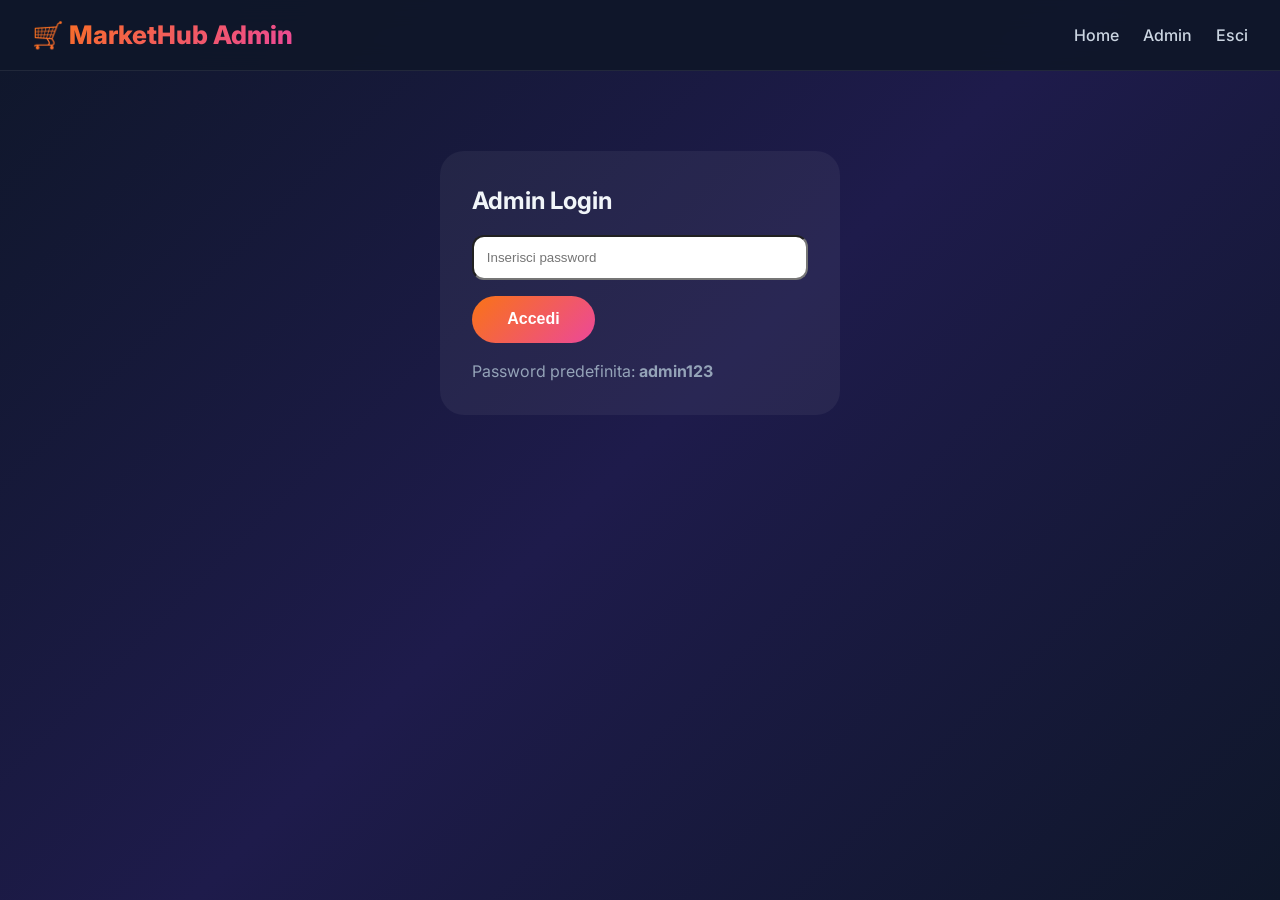
==== admin.html @ 51dc574e "Add files via upload" ====
<!DOCTYPE html>
<html lang="it">
<head>
    <meta charset="UTF-8">
    <meta name="viewport" content="width=device-width, initial-scale=1.0">
    <title>Admin Panel - MarketHub</title>
    <link rel="stylesheet" href="style.css">
    <link href="https://fonts.googleapis.com/css2?family=Inter:wght@300;400;500;600;700;800&display=swap" rel="stylesheet">
    <style>
        .admin-container { max-width: 1200px; margin: 2rem auto; padding: 0 2rem; }
        .admin-header { background: rgba(255,255,255,0.05); border-radius: 24px; padding: 2rem; margin-bottom: 2rem; text-align: center; }
        .users-table { background: rgba(255,255,255,0.05); border-radius: 24px; padding: 1.5rem; overflow-x: auto; }
        table { width: 100%; border-collapse: collapse; }
        th, td { padding: 1rem; text-align: left; border-bottom: 1px solid rgba(255,255,255,0.1); }
        th { color: #f97316; font-weight: 600; }
        .badge-active { background: #22c55e; color: white; padding: 0.2rem 0.8rem; border-radius: 20px; font-size: 0.8rem; }
        .badge-inactive { background: #ef4444; color: white; padding: 0.2rem 0.8rem; border-radius: 20px; font-size: 0.8rem; }
        .btn-small { padding: 0.3rem 0.8rem; font-size: 0.8rem; margin: 0 0.2rem; }
        .login-form { max-width: 400px; margin: 5rem auto; background: rgba(255,255,255,0.05); padding: 2rem; border-radius: 24px; }
        .hidden { display: none; }
    </style>
</head>
<body>
<nav class="navbar">
    <div class="nav-container">
        <div class="logo">🛒 MarketHub Admin</div>
        <div class="nav-links">
            <a href="index.html">Home</a>
            <a href="admin.html">Admin</a>
            <a href="#" onclick="logoutAdmin()">Esci</a>
        </div>
    </div>
</nav>

<div id="adminLogin" class="admin-container">
    <div class="login-form">
        <h2>Admin Login</h2>
        <input type="password" id="adminPassword" placeholder="Inserisci password" style="width:100%; padding:0.8rem; margin:1rem 0; border-radius:12px;">
        <button class="btn btn-primary" onclick="checkAdminLogin()">Accedi</button>
        <p style="margin-top:1rem; color:#94a3b8;">Password predefinita: <strong>admin123</strong></p>
    </div>
</div>

<div id="adminPanel" class="admin-container hidden">
    <div class="admin-header">
        <h1>👑 Pannello Admin</h1>
        <p>Gestisci abbonamenti dei venditori</p>
    </div>
    
    <div class="users-table">
        <h3>📋 Lista Venditori</h3>
        <div style="overflow-x: auto;">
            <table id="usersTable">
                <thead>
                    <tr><th>Email</th><th>Nome</th><th>Data registrazione</th><th>Abbonamento</th><th>Scadenza</th><th>Azioni</th></tr>
                </thead>
                <tbody id="usersTableBody"></tbody>
            </table>
        </div>
    </div>
    
    <div style="margin-top: 2rem; background: rgba(255,255,255,0.05); border-radius: 24px; padding: 1.5rem;">
        <h3>➕ Attiva abbonamento manualmente</h3>
        <div style="display: flex; gap: 1rem; margin-top: 1rem; flex-wrap: wrap;">
            <input type="email" id="manualEmail" placeholder="Email venditore" style="flex:1; padding:0.8rem; border-radius:12px;">
            <select id="manualDays" style="padding:0.8rem; border-radius:12px;">
                <option value="30">30 giorni (€9,90)</option>
                <option value="90">90 giorni (€27)</option>
                <option value="365">365 giorni (€99)</option>
            </select>
            <button class="btn btn-primary" onclick="manualActivateSubscription()">Attiva abbonamento</button>
        </div>
    </div>
    
    <div style="margin-top: 2rem; background: rgba(255,255,255,0.05); border-radius: 24px; padding: 1.5rem;">
        <h3>📊 Statistiche</h3>
        <div style="display: flex; gap: 2rem; margin-top: 1rem; flex-wrap: wrap;">
            <div><strong id="statUsers">0</strong> <span style="color:#94a3b8;">Venditori registrati</span></div>
            <div><strong id="statActive">0</strong> <span style="color:#94a3b8;">Abbonamenti attivi</span></div>
            <div><strong id="statProducts">0</strong> <span style="color:#94a3b8;">Prodotti totali</span></div>
        </div>
    </div>
</div>

<script src="script.js"></script>
<script>
    let adminLoggedIn = false;
    
    function checkAdminLogin() {
        let pwd = document.getElementById('adminPassword').value;
        // Password predefinita: admin123
        if (pwd === 'admin123') {
            adminLoggedIn = true;
            localStorage.setItem('adminLoggedIn', 'true');
            document.getElementById('adminLogin').classList.add('hidden');
            document.getElementById('adminPanel').classList.remove('hidden');
            loadAdminData();
        } else {
            alert('Password errata');
        }
    }
    
    function logoutAdmin() {
        localStorage.removeItem('adminLoggedIn');
        window.location.href = 'index.html';
    }
    
    function loadAdminData() {
        // Carica tutti gli utenti
        let users = JSON.parse(localStorage.getItem('markethubUsers') || '[]');
        let products = JSON.parse(localStorage.getItem('markethubProducts') || '[]');
        let subscriptions = JSON.parse(localStorage.getItem('markethubSubscriptions') || '{}');
        
        document.getElementById('statUsers').innerText = users.length;
        document.getElementById('statProducts').innerText = products.length;
        
        let activeCount = 0;
        let tbody = document.getElementById('usersTableBody');
        tbody.innerHTML = '';
        
        users.forEach(user => {
            let sub = subscriptions[user.email];
            let isActive = false;
            let expiryDate = '';
            let daysLeft = 0;
            
            if (sub && sub.expiresDate) {
                let expiry = new Date(sub.expiresDate);
                let now = new Date();
                isActive = expiry > now;
                if (isActive) {
                    activeCount++;
                    daysLeft = Math.ceil((expiry - now) / (1000 * 60 * 60 * 24));
                    expiryDate = expiry.toLocaleDateString() + ` (${daysLeft} giorni rimasti)`;
                } else {
                    expiryDate = 'Scaduto il ' + new Date(sub.expiresDate).toLocaleDateString();
                }
            } else {
                expiryDate = 'Mai attivato';
            }
            
            let userProducts = products.filter(p => p.sellerEmail === user.email).length;
            
            tbody.innerHTML += `
                <tr>
                    <td>${user.email}</td>
                    <td>${user.name}</td>
                    <td>${new Date(user.joinDate).toLocaleDateString()}</td>
                    <td>${isActive ? '<span class="badge-active">Attivo</span>' : '<span class="badge-inactive">Inattivo</span>'}</td>
                    <td>${expiryDate}</td>
                    <td>
                        <button class="btn-small btn-primary" onclick="activateUserSubscription('${user.email}', 30)">Attiva 30gg</button>
                        <button class="btn-small btn-secondary" onclick="deactivateUserSubscription('${user.email}')">Disattiva</button>
                        <button class="btn-small" onclick="deleteUserProducts('${user.email}')">Cancella prodotti</button>
                    </td>
                </tr>
            `;
        });
        
        document.getElementById('statActive').innerText = activeCount;
    }
    
    function activateUserSubscription(email, days) {
        let subscriptions = JSON.parse(localStorage.getItem('markethubSubscriptions') || '{}');
        subscriptions[email] = {
            expiresDate: new Date(Date.now() + days * 86400000).toISOString(),
            activatedBy: 'admin',
            activatedAt: new Date().toISOString()
        };
        localStorage.setItem('markethubSubscriptions', JSON.stringify(subscriptions));
        alert(`Abbonamento attivato per ${email} per ${days} giorni`);
        loadAdminData();
    }
    
    function deactivateUserSubscription(email) {
        let subscriptions = JSON.parse(localStorage.getItem('markethubSubscriptions') || '{}');
        delete subscriptions[email];
        localStorage.setItem('markethubSubscriptions', JSON.stringify(subscriptions));
        alert(`Abbonamento disattivato per ${email}`);
        loadAdminData();
    }
    
    function deleteUserProducts(email) {
        let products = JSON.parse(localStorage.getItem('markethubProducts') || '[]');
        let newProducts = products.filter(p => p.sellerEmail !== email);
        localStorage.setItem('markethubProducts', JSON.stringify(newProducts));
        alert(`Prodotti cancellati per ${email}`);
        loadAdminData();
    }
    
    function manualActivateSubscription() {
        let email = document.getElementById('manualEmail').value;
        let days = parseInt(document.getElementById('manualDays').value);
        if (!email) {
            alert('Inserisci email');
            return;
        }
        activateUserSubscription(email, days);
        document.getElementById('manualEmail').value = '';
    }
    
    // Controlla se admin era già loggato
    if (localStorage.getItem('adminLoggedIn') === 'true') {
        document.getElementById('adminLogin').classList.add('hidden');
        document.getElementById('adminPanel').classList.remove('hidden');
        loadAdminData();
    }
</script>
</body>
</html>
---- style.css ----
* {
    margin: 0;
    padding: 0;
    box-sizing: border-box;
}

body {
    font-family: 'Inter', -apple-system, BlinkMacSystemFont, 'Segoe UI', Roboto, sans-serif;
    background: linear-gradient(135deg, #0f172a 0%, #1e1b4b 50%, #0f172a 100%);
    color: #f1f5f9;
    line-height: 1.5;
    min-height: 100vh;
}

/* Navbar */
.navbar {
    background: rgba(15, 23, 42, 0.95);
    backdrop-filter: blur(12px);
    border-bottom: 1px solid rgba(255,255,255,0.08);
    position: sticky;
    top: 0;
    z-index: 100;
}

.nav-container {
    max-width: 1280px;
    margin: 0 auto;
    padding: 1rem 2rem;
    display: flex;
    justify-content: space-between;
    align-items: center;
    flex-wrap: wrap;
    gap: 1rem;
}

.logo {
    font-size: 1.6rem;
    font-weight: 800;
    background: linear-gradient(135deg, #f97316, #ec4899);
    -webkit-background-clip: text;
    background-clip: text;
    color: transparent;
}

.nav-links {
    display: flex;
    align-items: center;
    gap: 1.5rem;
    flex-wrap: wrap;
}

.nav-links a {
    text-decoration: none;
    color: #cbd5e1;
    font-weight: 500;
    transition: color 0.2s;
}

.nav-links a:hover {
    color: #f97316;
}

.lang-switch {
    display: flex;
    gap: 0.5rem;
}

.lang-btn {
    background: rgba(255,255,255,0.08);
    border: 1px solid rgba(255,255,255,0.15);
    padding: 0.4rem 0.8rem;
    border-radius: 30px;
    font-size: 0.75rem;
    cursor: pointer;
    font-weight: 500;
    color: #cbd5e1;
    transition: all 0.2s;
}

.lang-btn:hover {
    background: #f97316;
    color: white;
    border-color: #f97316;
}

.btn-outline {
    background: transparent;
    border: 1px solid #f97316;
    padding: 0.5rem 1.2rem;
    border-radius: 40px;
    font-weight: 500;
    cursor: pointer;
    transition: all 0.2s;
    color: #f97316;
}

.btn-outline:hover {
    background: #f97316;
    color: white;
}

.btn-primary-small {
    background: linear-gradient(135deg, #f97316, #ec4899);
    color: white;
    border: none;
    padding: 0.5rem 1.2rem;
    border-radius: 40px;
    font-weight: 500;
    cursor: pointer;
    transition: all 0.2s;
}

.btn-primary-small:hover {
    transform: translateY(-2px);
    box-shadow: 0 5px 15px rgba(249,115,22,0.4);
}

/* Hero */
.hero {
    background: radial-gradient(circle at 20% 30%, rgba(249,115,22,0.15), transparent 50%),
                linear-gradient(135deg, #0f172a 0%, #1e1b4b 100%);
    padding: 6rem 2rem;
    text-align: center;
    position: relative;
    overflow: hidden;
}

.hero::before {
    content: '';
    position: absolute;
    top: -50%;
    left: -50%;
    width: 200%;
    height: 200%;
    background: radial-gradient(circle, rgba(249,115,22,0.05) 0%, transparent 70%);
    animation: rotate 30s linear infinite;
}

@keyframes rotate {
    from { transform: rotate(0deg); }
    to { transform: rotate(360deg); }
}

.hero-content {
    max-width: 800px;
    margin: 0 auto;
    position: relative;
    z-index: 1;
}

.hero h1 {
    font-size: 3.5rem;
    font-weight: 800;
    background: linear-gradient(135deg, #ffffff, #f97316, #ec4899);
    -webkit-background-clip: text;
    background-clip: text;
    color: transparent;
    margin-bottom: 1.5rem;
    line-height: 1.2;
}

.gradient {
    background: linear-gradient(135deg, #f97316, #ec4899);
    -webkit-background-clip: text;
    background-clip: text;
    color: transparent;
}

.hero p {
    font-size: 1.2rem;
    color: #94a3b8;
    margin-bottom: 2rem;
}

.hero-buttons {
    display: flex;
    gap: 1rem;
    justify-content: center;
    flex-wrap: wrap;
}

/* Buttons */
.btn {
    padding: 0.9rem 2.2rem;
    border-radius: 50px;
    font-weight: 600;
    cursor: pointer;
    transition: all 0.3s;
    font-size: 1rem;
    border: none;
}

.btn-primary {
    background: linear-gradient(135deg, #f97316, #ec4899);
    color: white;
}

.btn-primary:hover {
    transform: translateY(-3px);
    box-shadow: 0 10px 25px rgba(249,115,22,0.4);
}

.btn-secondary {
    background: rgba(255,255,255,0.08);
    border: 1px solid rgba(255,255,255,0.2);
    color: #f1f5f9;
}

.btn-secondary:hover {
    background: rgba(255,255,255,0.15);
    transform: translateY(-3px);
}

/* Stats */
.stats {
    padding: 4rem 2rem;
    background: rgba(15, 23, 42, 0.6);
    backdrop-filter: blur(10px);
    border-bottom: 1px solid rgba(255,255,255,0.05);
}

.stats-grid {
    display: flex;
    justify-content: center;
    gap: 5rem;
    flex-wrap: wrap;
    text-align: center;
}

.stat-number {
    font-size: 2.8rem;
    font-weight: 800;
    background: linear-gradient(135deg, #f97316, #ec4899);
    -webkit-background-clip: text;
    background-clip: text;
    color: transparent;
}

.stat-label {
    color: #94a3b8;
    font-size: 0.9rem;
    margin-top: 0.5rem;
}

/* Features */
.features {
    padding: 6rem 2rem;
    background: linear-gradient(180deg, #0f172a 0%, #1e1b4b 100%);
}

.container {
    max-width: 1280px;
    margin: 0 auto;
}

.features h2, .pricing h2 {
    text-align: center;
    font-size: 2.2rem;
    font-weight: 700;
    margin-bottom: 3rem;
    background: linear-gradient(135deg, #ffffff, #f97316);
    -webkit-background-clip: text;
    background-clip: text;
    color: transparent;
}

.features-grid {
    display: grid;
    grid-template-columns: repeat(auto-fit, minmax(260px, 1fr));
    gap: 2rem;
}

.feature-card {
    background: rgba(255,255,255,0.05);
    backdrop-filter: blur(10px);
    padding: 2rem;
    border-radius: 24px;
    text-align: center;
    transition: all 0.3s;
    border: 1px solid rgba(255,255,255,0.08);
}

.feature-card:hover {
    transform: translateY(-8px);
    background: rgba(255,255,255,0.1);
    border-color: rgba(249,115,22,0.4);
}

.feature-icon {
    font-size: 2.8rem;
    margin-bottom: 1rem;
}

.feature-card h3 {
    font-size: 1.3rem;
    margin-bottom: 0.8rem;
    color: #f1f5f9;
}

.feature-card p {
    color: #94a3b8;
    font-size: 0.9rem;
}

/* Pricing */
.pricing {
    padding: 6rem 2rem;
    background: radial-gradient(circle at 80% 20%, rgba(249,115,22,0.1), transparent 60%),
                linear-gradient(135deg, #0f172a 0%, #1e1b4b 100%);
}

.pricing-grid {
    display: flex;
    justify-content: center;
}

.pricing-card {
    background: rgba(255,255,255,0.05);
    backdrop-filter: blur(10px);
    border-radius: 32px;
    padding: 2.5rem;
    text-align: center;
    max-width: 450px;
    width: 100%;
    border: 1px solid rgba(255,255,255,0.1);
    position: relative;
    transition: all 0.3s;
}

.pricing-card:hover {
    transform: translateY(-8px);
    border-color: rgba(249,115,22,0.5);
    box-shadow: 0 25px 40px -15px rgba(0,0,0,0.5);
}

.pricing-card.popular {
    border: 1px solid #f97316;
    box-shadow: 0 0 30px rgba(249,115,22,0.2);
}

.badge {
    position: absolute;
    top: -12px;
    left: 50%;
    transform: translateX(-50%);
    background: linear-gradient(135deg, #f97316, #ec4899);
    color: white;
    padding: 0.3rem 1.2rem;
    border-radius: 30px;
    font-size: 0.8rem;
    font-weight: 600;
}

.pricing-card h3 {
    font-size: 1.8rem;
    margin-bottom: 1rem;
    color: #f1f5f9;
}

.price {
    font-size: 2.8rem;
    font-weight: 800;
    color: #f97316;
    margin: 1.5rem 0;
}

.price span {
    font-size: 0.9rem;
    font-weight: normal;
    color: #94a3b8;
}

.pricing-card ul {
    list-style: none;
    margin: 1.5rem 0;
    text-align: left;
}

.pricing-card li {
    padding: 0.6rem 0;
    color: #cbd5e1;
}

/* Modal */
.modal {
    display: none;
    position: fixed;
    top: 0;
    left: 0;
    width: 100%;
    height: 100%;
    background: rgba(0,0,0,0.7);
    backdrop-filter: blur(8px);
    justify-content: center;
    align-items: center;
    z-index: 1000;
}

.modal.active {
    display: flex;
}

.modal-content {
    background: linear-gradient(135deg, #1e293b, #0f172a);
    border-radius: 28px;
    padding: 2rem;
    max-width: 500px;
    width: 90%;
    position: relative;
    border: 1px solid rgba(255,255,255,0.1);
}

.modal-large {
    max-width: 700px;
}

.close {
    position: absolute;
    top: 1rem;
    right: 1.5rem;
    font-size: 1.8rem;
    cursor: pointer;
    color: #94a3b8;
    transition: color 0.2s;
}

.close:hover {
    color: #f97316;
}

/* Form */
.form-group {
    margin-bottom: 1.2rem;
}

.form-group label {
    display: block;
    margin-bottom: 0.4rem;
    font-weight: 500;
    color: #cbd5e1;
}

.form-group input, .form-group textarea, .form-group select {
    width: 100%;
    padding: 0.75rem;
    background: rgba(255,255,255,0.08);
    border: 1px solid rgba(255,255,255,0.15);
    border-radius: 14px;
    font-size: 0.95rem;
    color: #f1f5f9;
    transition: all 0.2s;
}

.form-group input:focus, .form-group textarea:focus, .form-group select:focus {
    outline: none;
    border-color: #f97316;
    background: rgba(255,255,255,0.12);
}

.form-row {
    display: grid;
    grid-template-columns: repeat(auto-fit, minmax(180px, 1fr));
    gap: 1rem;
}

/* Dashboard */
.dashboard-container, .products-container, .upload-container, .messages-container {
    max-width: 1280px;
    margin: 2rem auto;
    padding: 0 2rem;
}

.dashboard-header {
    background: rgba(255,255,255,0.05);
    backdrop-filter: blur(10px);
    border-radius: 28px;
    padding: 2rem;
    margin-bottom: 2rem;
    text-align: center;
    border: 1px solid rgba(255,255,255,0.08);
}

.dashboard-header h1 {
    font-size: 1.8rem;
    color: #f1f5f9;
}

.stats-grid {
    display: grid;
    grid-template-columns: repeat(auto-fit, minmax(200px, 1fr));
    gap: 1.5rem;
    margin-bottom: 2rem;
}

.stat-card {
    background: rgba(255,255,255,0.05);
    backdrop-filter: blur(10px);
    border-radius: 24px;
    padding: 1.5rem;
    text-align: center;
    border: 1px solid rgba(255,255,255,0.08);
    transition: all 0.3s;
}

.stat-card:hover {
    transform: translateY(-5px);
    border-color: rgba(249,115,22,0.3);
}

.stat-number {
    font-size: 2.2rem;
    font-weight: 800;
    background: linear-gradient(135deg, #f97316, #ec4899);
    -webkit-background-clip: text;
    background-clip: text;
    color: transparent;
}

.dashboard-actions {
    display: flex;
    gap: 1rem;
    justify-content: center;
    margin-bottom: 2rem;
}

.recent-products h2 {
    font-size: 1.3rem;
    margin-bottom: 1.5rem;
}

/* Products Grid */
.products-header {
    background: rgba(255,255,255,0.05);
    backdrop-filter: blur(10px);
    border-radius: 24px;
    padding: 2rem;
    margin-bottom: 2rem;
    text-align: center;
    border: 1px solid rgba(255,255,255,0.08);
}

.filters {
    display: flex;
    gap: 1rem;
    margin-top: 1rem;
    flex-wrap: wrap;
}

.filters input, .filters select {
    flex: 1;
    padding: 0.75rem;
    background: rgba(255,255,255,0.08);
    border: 1px solid rgba(255,255,255,0.15);
    border-radius: 40px;
    color: #f1f5f9;
}

.products-grid {
    display: grid;
    grid-template-columns: repeat(auto-fill, minmax(260px, 1fr));
    gap: 1.5rem;
}

.product-card {
    background: rgba(255,255,255,0.05);
    backdrop-filter: blur(10px);
    border-radius: 20px;
    overflow: hidden;
    cursor: pointer;
    transition: all 0.3s;
    border: 1px solid rgba(255,255,255,0.08);
}

.product-card:hover {
    transform: translateY(-5px);
    border-color: rgba(249,115,22,0.4);
    box-shadow: 0 20px 25px -10px rgba(0,0,0,0.3);
}

.product-image {
    width: 100%;
    height: 200px;
    background: rgba(0,0,0,0.3);
    display: flex;
    align-items: center;
    justify-content: center;
    overflow: hidden;
}

.product-image img {
    width: 100%;
    height: 100%;
    object-fit: cover;
}

.product-info {
    padding: 1rem;
}

.product-title {
    font-weight: 600;
    margin-bottom: 0
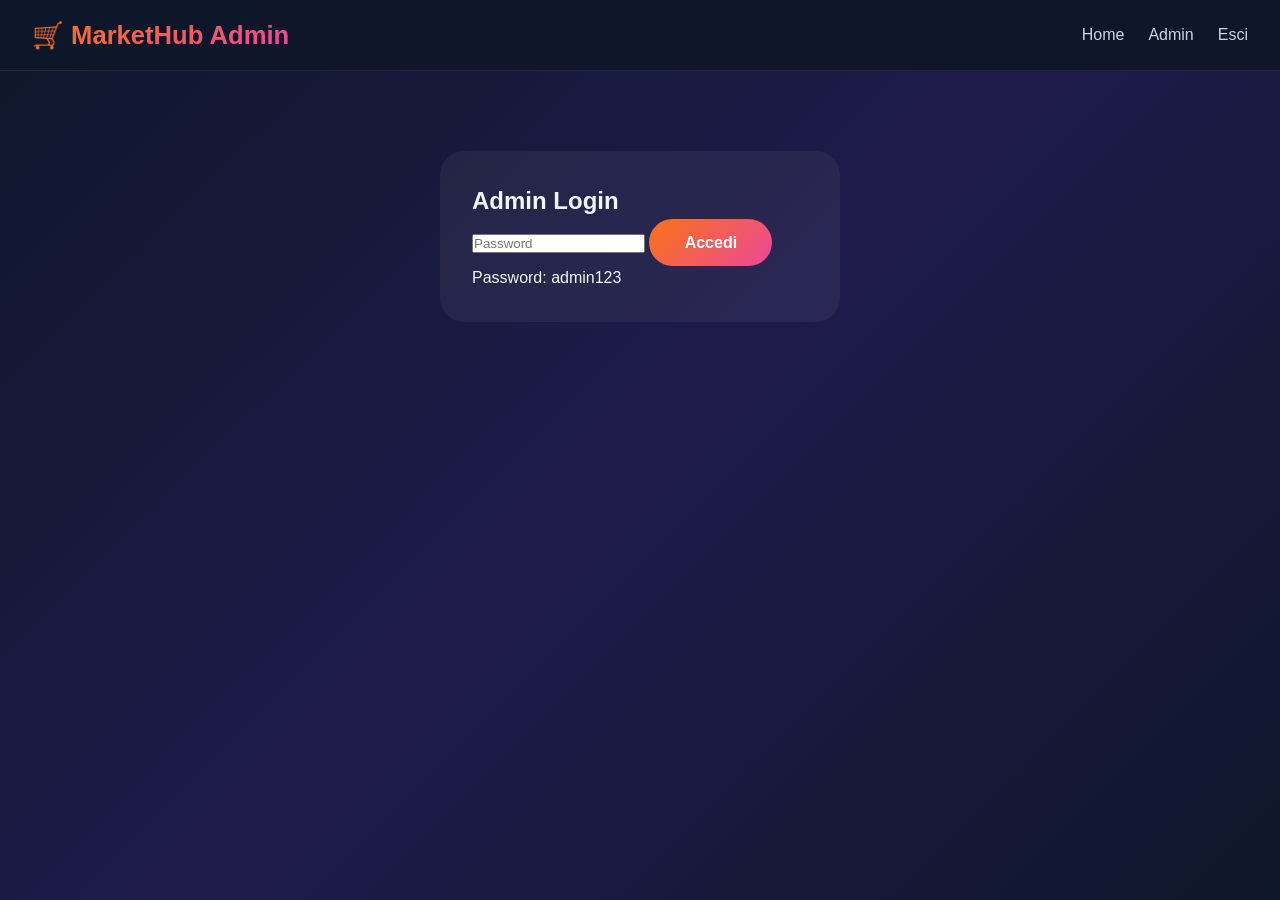
==== commit 4cc666bb: "Update admin.html" ====
--- a/admin.html
+++ b/admin.html
@@ -3,24 +3,27 @@
 <head>
     <meta charset="UTF-8">
     <meta name="viewport" content="width=device-width, initial-scale=1.0">
-    <title>Admin Panel - MarketHub</title>
+    <title>Admin - MarketHub</title>
     <link rel="stylesheet" href="style.css">
-    <link href="https://fonts.googleapis.com/css2?family=Inter:wght@300;400;500;600;700;800&display=swap" rel="stylesheet">
     <style>
-        .admin-container { max-width: 1200px; margin: 2rem auto; padding: 0 2rem; }
-        .admin-header { background: rgba(255,255,255,0.05); border-radius: 24px; padding: 2rem; margin-bottom: 2rem; text-align: center; }
-        .users-table { background: rgba(255,255,255,0.05); border-radius: 24px; padding: 1.5rem; overflow-x: auto; }
-        table { width: 100%; border-collapse: collapse; }
-        th, td { padding: 1rem; text-align: left; border-bottom: 1px solid rgba(255,255,255,0.1); }
-        th { color: #f97316; font-weight: 600; }
-        .badge-active { background: #22c55e; color: white; padding: 0.2rem 0.8rem; border-radius: 20px; font-size: 0.8rem; }
-        .badge-inactive { background: #ef4444; color: white; padding: 0.2rem 0.8rem; border-radius: 20px; font-size: 0.8rem; }
-        .btn-small { padding: 0.3rem 0.8rem; font-size: 0.8rem; margin: 0 0.2rem; }
-        .login-form { max-width: 400px; margin: 5rem auto; background: rgba(255,255,255,0.05); padding: 2rem; border-radius: 24px; }
-        .hidden { display: none; }
+        .admin-container{max-width:1200px;margin:2rem auto;padding:0 2rem}
+        .admin-header{background:rgba(255,255,255,0.05);border-radius:24px;padding:2rem;margin-bottom:2rem;text-align:center}
+        .users-table{background:rgba(255,255,255,0.05);border-radius:24px;padding:1.5rem;overflow-x:auto}
+        table{width:100%;border-collapse:collapse}
+        th,td{padding:1rem;text-align:left;border-bottom:1px solid rgba(255,255,255,0.1)}
+        th{color:#f97316}
+        .badge-active{background:#22c55e;color:white;padding:0.2rem 0.8rem;border-radius:20px;display:inline-block}
+        .badge-inactive{background:#ef4444;color:white;padding:0.2rem 0.8rem;border-radius:20px;display:inline-block}
+        .badge-expired{background:#f97316;color:white;padding:0.2rem 0.8rem;border-radius:20px;display:inline-block}
+        .btn-small{padding:0.3rem 0.8rem;border-radius:20px;margin:0 0.2rem;border:none;cursor:pointer}
+        .btn-activate{background:#22c55e;color:white}
+        .btn-deactivate{background:#ef4444;color:white}
+        .login-form{max-width:400px;margin:5rem auto;background:rgba(255,255,255,0.05);padding:2rem;border-radius:24px}
+        .hidden{display:none}
     </style>
 </head>
 <body>
+
 <nav class="navbar">
     <div class="nav-container">
         <div class="logo">🛒 MarketHub Admin</div>
@@ -35,9 +38,9 @@
 <div id="adminLogin" class="admin-container">
     <div class="login-form">
         <h2>Admin Login</h2>
-        <input type="password" id="adminPassword" placeholder="Inserisci password" style="width:100%; padding:0.8rem; margin:1rem 0; border-radius:12px;">
+        <input type="password" id="adminPassword" placeholder="Password">
         <button class="btn btn-primary" onclick="checkAdminLogin()">Accedi</button>
-        <p style="margin-top:1rem; color:#94a3b8;">Password predefinita: <strong>admin123</strong></p>
+        <p>Password: admin123</p>
     </div>
 </div>
 
@@ -48,163 +51,27 @@
     </div>
     
     <div class="users-table">
-        <h3>📋 Lista Venditori</h3>
-        <div style="overflow-x: auto;">
+        <h3>📋 Lista Venditori Registrati</h3>
+        <div style="overflow-x:auto">
             <table id="usersTable">
                 <thead>
-                    <tr><th>Email</th><th>Nome</th><th>Data registrazione</th><th>Abbonamento</th><th>Scadenza</th><th>Azioni</th></tr>
+                    <tr><th>Nome</th><th>Email</th><th>Telegram</th><th>Registrazione</th><th>Abbonamento</th><th>Scadenza</th><th>Azioni</th></tr>
                 </thead>
                 <tbody id="usersTableBody"></tbody>
             </table>
         </div>
     </div>
     
-    <div style="margin-top: 2rem; background: rgba(255,255,255,0.05); border-radius: 24px; padding: 1.5rem;">
-        <h3>➕ Attiva abbonamento manualmente</h3>
-        <div style="display: flex; gap: 1rem; margin-top: 1rem; flex-wrap: wrap;">
-            <input type="email" id="manualEmail" placeholder="Email venditore" style="flex:1; padding:0.8rem; border-radius:12px;">
-            <select id="manualDays" style="padding:0.8rem; border-radius:12px;">
-                <option value="30">30 giorni (€9,90)</option>
-                <option value="90">90 giorni (€27)</option>
-                <option value="365">365 giorni (€99)</option>
-            </select>
-            <button class="btn btn-primary" onclick="manualActivateSubscription()">Attiva abbonamento</button>
-        </div>
-    </div>
-    
-    <div style="margin-top: 2rem; background: rgba(255,255,255,0.05); border-radius: 24px; padding: 1.5rem;">
+    <div style="margin-top:2rem; background:rgba(255,255,255,0.05); border-radius:24px; padding:1.5rem">
         <h3>📊 Statistiche</h3>
-        <div style="display: flex; gap: 2rem; margin-top: 1rem; flex-wrap: wrap;">
-            <div><strong id="statUsers">0</strong> <span style="color:#94a3b8;">Venditori registrati</span></div>
-            <div><strong id="statActive">0</strong> <span style="color:#94a3b8;">Abbonamenti attivi</span></div>
-            <div><strong id="statProducts">0</strong> <span style="color:#94a3b8;">Prodotti totali</span></div>
+        <div style="display:flex; gap:2rem; flex-wrap:wrap">
+            <div><strong id="statUsers">0</strong> Venditori registrati</div>
+            <div><strong id="statActive">0</strong> Abbonamenti attivi</div>
+            <div><strong id="statExpiring">0</strong> Scadono in &lt; 7 giorni</div>
         </div>
     </div>
 </div>
 
 <script src="script.js"></script>
-<script>
-    let adminLoggedIn = false;
-    
-    function checkAdminLogin() {
-        let pwd = document.getElementById('adminPassword').value;
-        // Password predefinita: admin123
-        if (pwd === 'admin123') {
-            adminLoggedIn = true;
-            localStorage.setItem('adminLoggedIn', 'true');
-            document.getElementById('adminLogin').classList.add('hidden');
-            document.getElementById('adminPanel').classList.remove('hidden');
-            loadAdminData();
-        } else {
-            alert('Password errata');
-        }
-    }
-    
-    function logoutAdmin() {
-        localStorage.removeItem('adminLoggedIn');
-        window.location.href = 'index.html';
-    }
-    
-    function loadAdminData() {
-        // Carica tutti gli utenti
-        let users = JSON.parse(localStorage.getItem('markethubUsers') || '[]');
-        let products = JSON.parse(localStorage.getItem('markethubProducts') || '[]');
-        let subscriptions = JSON.parse(localStorage.getItem('markethubSubscriptions') || '{}');
-        
-        document.getElementById('statUsers').innerText = users.length;
-        document.getElementById('statProducts').innerText = products.length;
-        
-        let activeCount = 0;
-        let tbody = document.getElementById('usersTableBody');
-        tbody.innerHTML = '';
-        
-        users.forEach(user => {
-            let sub = subscriptions[user.email];
-            let isActive = false;
-            let expiryDate = '';
-            let daysLeft = 0;
-            
-            if (sub && sub.expiresDate) {
-                let expiry = new Date(sub.expiresDate);
-                let now = new Date();
-                isActive = expiry > now;
-                if (isActive) {
-                    activeCount++;
-                    daysLeft = Math.ceil((expiry - now) / (1000 * 60 * 60 * 24));
-                    expiryDate = expiry.toLocaleDateString() + ` (${daysLeft} giorni rimasti)`;
-                } else {
-                    expiryDate = 'Scaduto il ' + new Date(sub.expiresDate).toLocaleDateString();
-                }
-            } else {
-                expiryDate = 'Mai attivato';
-            }
-            
-            let userProducts = products.filter(p => p.sellerEmail === user.email).length;
-            
-            tbody.innerHTML += `
-                <tr>
-                    <td>${user.email}</td>
-                    <td>${user.name}</td>
-                    <td>${new Date(user.joinDate).toLocaleDateString()}</td>
-                    <td>${isActive ? '<span class="badge-active">Attivo</span>' : '<span class="badge-inactive">Inattivo</span>'}</td>
-                    <td>${expiryDate}</td>
-                    <td>
-                        <button class="btn-small btn-primary" onclick="activateUserSubscription('${user.email}', 30)">Attiva 30gg</button>
-                        <button class="btn-small btn-secondary" onclick="deactivateUserSubscription('${user.email}')">Disattiva</button>
-                        <button class="btn-small" onclick="deleteUserProducts('${user.email}')">Cancella prodotti</button>
-                    </td>
-                </tr>
-            `;
-        });
-        
-        document.getElementById('statActive').innerText = activeCount;
-    }
-    
-    function activateUserSubscription(email, days) {
-        let subscriptions = JSON.parse(localStorage.getItem('markethubSubscriptions') || '{}');
-        subscriptions[email] = {
-            expiresDate: new Date(Date.now() + days * 86400000).toISOString(),
-            activatedBy: 'admin',
-            activatedAt: new Date().toISOString()
-        };
-        localStorage.setItem('markethubSubscriptions', JSON.stringify(subscriptions));
-        alert(`Abbonamento attivato per ${email} per ${days} giorni`);
-        loadAdminData();
-    }
-    
-    function deactivateUserSubscription(email) {
-        let subscriptions = JSON.parse(localStorage.getItem('markethubSubscriptions') || '{}');
-        delete subscriptions[email];
-        localStorage.setItem('markethubSubscriptions', JSON.stringify(subscriptions));
-        alert(`Abbonamento disattivato per ${email}`);
-        loadAdminData();
-    }
-    
-    function deleteUserProducts(email) {
-        let products = JSON.parse(localStorage.getItem('markethubProducts') || '[]');
-        let newProducts = products.filter(p => p.sellerEmail !== email);
-        localStorage.setItem('markethubProducts', JSON.stringify(newProducts));
-        alert(`Prodotti cancellati per ${email}`);
-        loadAdminData();
-    }
-    
-    function manualActivateSubscription() {
-        let email = document.getElementById('manualEmail').value;
-        let days = parseInt(document.getElementById('manualDays').value);
-        if (!email) {
-            alert('Inserisci email');
-            return;
-        }
-        activateUserSubscription(email, days);
-        document.getElementById('manualEmail').value = '';
-    }
-    
-    // Controlla se admin era già loggato
-    if (localStorage.getItem('adminLoggedIn') === 'true') {
-        document.getElementById('adminLogin').classList.add('hidden');
-        document.getElementById('adminPanel').classList.remove('hidden');
-        loadAdminData();
-    }
-</script>
 </body>
-</html>+</html>
--- a/style.css
+++ b/style.css
@@ -12,7 +12,6 @@
     min-height: 100vh;
 }
 
-/* Navbar */
 .navbar {
     background: rgba(15, 23, 42, 0.95);
     backdrop-filter: blur(12px);
@@ -60,92 +59,16 @@
     color: #f97316;
 }
 
-.lang-switch {
-    display: flex;
-    gap: 0.5rem;
-}
-
-.lang-btn {
-    background: rgba(255,255,255,0.08);
-    border: 1px solid rgba(255,255,255,0.15);
-    padding: 0.4rem 0.8rem;
-    border-radius: 30px;
-    font-size: 0.75rem;
-    cursor: pointer;
-    font-weight: 500;
-    color: #cbd5e1;
-    transition: all 0.2s;
-}
-
-.lang-btn:hover {
-    background: #f97316;
-    color: white;
-    border-color: #f97316;
-}
-
-.btn-outline {
-    background: transparent;
-    border: 1px solid #f97316;
-    padding: 0.5rem 1.2rem;
-    border-radius: 40px;
-    font-weight: 500;
-    cursor: pointer;
-    transition: all 0.2s;
-    color: #f97316;
-}
-
-.btn-outline:hover {
-    background: #f97316;
-    color: white;
-}
-
-.btn-primary-small {
-    background: linear-gradient(135deg, #f97316, #ec4899);
-    color: white;
-    border: none;
-    padding: 0.5rem 1.2rem;
-    border-radius: 40px;
-    font-weight: 500;
-    cursor: pointer;
-    transition: all 0.2s;
-}
-
-.btn-primary-small:hover {
-    transform: translateY(-2px);
-    box-shadow: 0 5px 15px rgba(249,115,22,0.4);
-}
-
-/* Hero */
 .hero {
     background: radial-gradient(circle at 20% 30%, rgba(249,115,22,0.15), transparent 50%),
                 linear-gradient(135deg, #0f172a 0%, #1e1b4b 100%);
     padding: 6rem 2rem;
     text-align: center;
-    position: relative;
-    overflow: hidden;
-}
-
-.hero::before {
-    content: '';
-    position: absolute;
-    top: -50%;
-    left: -50%;
-    width: 200%;
-    height: 200%;
-    background: radial-gradient(circle, rgba(249,115,22,0.05) 0%, transparent 70%);
-    animation: rotate 30s linear infinite;
-}
-
-@keyframes rotate {
-    from { transform: rotate(0deg); }
-    to { transform: rotate(360deg); }
 }
 
 .hero-content {
     max-width: 800px;
     margin: 0 auto;
-    position: relative;
-    z-index: 1;
 }
 
 .hero h1 {
@@ -179,7 +102,6 @@
     flex-wrap: wrap;
 }
 
-/* Buttons */
 .btn {
     padding: 0.9rem 2.2rem;
     border-radius: 50px;
@@ -188,6 +110,8 @@
     transition: all 0.3s;
     font-size: 1rem;
     border: none;
+    display: inline-block;
+    text-decoration: none;
 }
 
 .btn-primary {
@@ -211,7 +135,6 @@
     transform: translateY(-3px);
 }
 
-/* Stats */
 .stats {
     padding: 4rem 2rem;
     background: rgba(15, 23, 42, 0.6);
@@ -242,7 +165,6 @@
     margin-top: 0.5rem;
 }
 
-/* Features */
 .features {
     padding: 6rem 2rem;
     background: linear-gradient(180deg, #0f172a 0%, #1e1b4b 100%);
@@ -251,6 +173,7 @@
 .container {
     max-width: 1280px;
     margin: 0 auto;
+    padding: 0 20px;
 }
 
 .features h2, .pricing h2 {
@@ -302,7 +225,6 @@
     font-size: 0.9rem;
 }
 
-/* Pricing */
 .pricing {
     padding: 6rem 2rem;
     background: radial-gradient(circle at 80% 20%, rgba(249,115,22,0.1), transparent 60%),
@@ -318,7 +240,7 @@
     background: rgba(255,255,255,0.05);
     backdrop-filter: blur(10px);
     border-radius: 32px;
-    padding: 2.5rem;
+    padding: 2rem;
     text-align: center;
     max-width: 450px;
     width: 100%;
@@ -352,16 +274,16 @@
 }
 
 .pricing-card h3 {
-    font-size: 1.8rem;
+    font-size: 1.5rem;
     margin-bottom: 1rem;
     color: #f1f5f9;
 }
 
 .price {
-    font-size: 2.8rem;
+    font-size: 2.5rem;
     font-weight: 800;
     color: #f97316;
-    margin: 1.5rem 0;
+    margin: 1rem 0;
 }
 
 .price span {
@@ -372,13 +294,164 @@
 
 .pricing-card ul {
     list-style: none;
-    margin: 1.5rem 0;
+    margin: 1rem 0;
     text-align: left;
 }
 
 .pricing-card li {
-    padding: 0.6rem 0;
+    padding: 0.4rem 0;
     color: #cbd5e1;
+}
+
+.register {
+    padding: 4rem 2rem;
+    background: linear-gradient(180deg, #1e1b4b 0%, #0f172a 100%);
+}
+
+.register h2 {
+    text-align: center;
+    font-size: 2rem;
+    margin-bottom: 1rem;
+    background: linear-gradient(135deg, #ffffff, #f97316);
+    -webkit-background-clip: text;
+    background-clip: text;
+    color: transparent;
+}
+
+.register p {
+    text-align: center;
+    color: #94a3b8;
+    margin-bottom: 2rem;
+}
+
+.register-form {
+    max-width: 500px;
+    margin: 0 auto;
+    background: rgba(255,255,255,0.05);
+    padding: 2rem;
+    border-radius: 24px;
+}
+
+.form-group {
+    margin-bottom: 1rem;
+}
+
+.form-group label {
+    display: block;
+    margin-bottom: 0.5rem;
+    color: #cbd5e1;
+}
+
+.form-group input, .form-group select, .form-group textarea {
+    width: 100%;
+    padding: 0.8rem;
+    background: rgba(255,255,255,0.08);
+    border: 1px solid rgba(255,255,255,0.15);
+    border-radius: 12px;
+    color: #f1f5f9;
+    font-size: 1rem;
+}
+
+.form-group input:focus, .form-group select:focus, .form-group textarea:focus {
+    outline: none;
+    border-color: #f97316;
+}
+
+.form-group small {
+    display: block;
+    margin-top: 0.3rem;
+    color: #94a3b8;
+    font-size: 0.8rem;
+}
+
+.form-row {
+    display: grid;
+    grid-template-columns: repeat(auto-fit, minmax(180px, 1fr));
+    gap: 1rem;
+}
+
+.alert {
+    text-align: center;
+    margin-top: 1rem;
+    padding: 0.8rem;
+    border-radius: 12px;
+    display: none;
+}
+
+.alert.success {
+    display: block;
+    background: rgba(34,197,94,0.2);
+    color: #4ade80;
+    border: 1px solid rgba(34,197,94,0.3);
+}
+
+.alert.error {
+    display: block;
+    background: rgba(239,68,68,0.2);
+    color: #f87171;
+    border: 1px solid rgba(239,68,68,0.3);
+}
+
+.upload-container {
+    max-width: 800px;
+    margin: 2rem auto;
+    padding: 0 2rem;
+}
+
+.upload-container h1 {
+    text-align: center;
+    margin-bottom: 0.5rem;
+}
+
+.upload-container p {
+    text-align: center;
+    color: #94a3b8;
+    margin-bottom: 2rem;
+}
+
+.upload-form {
+    background: rgba(255,255,255,0.05);
+    padding: 2rem;
+    border-radius: 24px;
+}
+
+.image-preview {
+    margin-top: 1rem;
+}
+
+.image-preview img {
+    max-width: 200px;
+    border-radius: 12px;
+}
+
+/* Cookie Banner */
+.cookie-banner {
+    position: fixed;
+    bottom: 0;
+    left: 0;
+    right: 0;
+    background: rgba(30, 41, 59, 0.95);
+    backdrop-filter: blur(10px);
+    color: #f1f5f9;
+    padding: 1rem 2rem;
+    display: flex;
+    justify-content: space-between;
+    align-items: center;
+    flex-wrap: wrap;
+    gap: 1rem;
+    z-index: 1000;
+    border-top: 1px solid rgba(255,255,255,0.1);
+}
+.cookie-banner p {
+    margin: 0;
+    flex: 1;
+}
+.cookie-banner a {
+    color: #f97316;
+    text-decoration: none;
+}
+.cookie-banner a:hover {
+    text-decoration: underline;
 }
 
 /* Modal */
@@ -390,213 +463,75 @@
     width: 100%;
     height: 100%;
     background: rgba(0,0,0,0.7);
-    backdrop-filter: blur(8px);
     justify-content: center;
     align-items: center;
     z-index: 1000;
 }
-
 .modal.active {
     display: flex;
 }
-
 .modal-content {
-    background: linear-gradient(135deg, #1e293b, #0f172a);
-    border-radius: 28px;
+    background: #1e293b;
+    border-radius: 24px;
     padding: 2rem;
-    max-width: 500px;
+    max-width: 400px;
     width: 90%;
+    text-align: center;
     position: relative;
-    border: 1px solid rgba(255,255,255,0.1);
-}
-
-.modal-large {
-    max-width: 700px;
-}
-
-.close {
+}
+.modal-content .close {
     position: absolute;
     top: 1rem;
-    right: 1.5rem;
-    font-size: 1.8rem;
+    right: 1rem;
+    font-size: 1.5rem;
     cursor: pointer;
     color: #94a3b8;
-    transition: color 0.2s;
-}
-
-.close:hover {
+}
+.modal-content .close:hover {
     color: #f97316;
 }
 
-/* Form */
-.form-group {
-    margin-bottom: 1.2rem;
-}
-
-.form-group label {
-    display: block;
-    margin-bottom: 0.4rem;
-    font-weight: 500;
-    color: #cbd5e1;
-}
-
-.form-group input, .form-group textarea, .form-group select {
-    width: 100%;
-    padding: 0.75rem;
-    background: rgba(255,255,255,0.08);
-    border: 1px solid rgba(255,255,255,0.15);
-    border-radius: 14px;
-    font-size: 0.95rem;
-    color: #f1f5f9;
-    transition: all 0.2s;
-}
-
-.form-group input:focus, .form-group textarea:focus, .form-group select:focus {
-    outline: none;
-    border-color: #f97316;
-    background: rgba(255,255,255,0.12);
-}
-
-.form-row {
-    display: grid;
-    grid-template-columns: repeat(auto-fit, minmax(180px, 1fr));
-    gap: 1rem;
-}
-
-/* Dashboard */
-.dashboard-container, .products-container, .upload-container, .messages-container {
-    max-width: 1280px;
-    margin: 2rem auto;
-    padding: 0 2rem;
-}
-
-.dashboard-header {
-    background: rgba(255,255,255,0.05);
-    backdrop-filter: blur(10px);
-    border-radius: 28px;
+/* Footer */
+footer {
+    background: #0f172a;
+    color: #94a3b8;
+    text-align: center;
     padding: 2rem;
-    margin-bottom: 2rem;
-    text-align: center;
-    border: 1px solid rgba(255,255,255,0.08);
-}
-
-.dashboard-header h1 {
-    font-size: 1.8rem;
-    color: #f1f5f9;
-}
-
-.stats-grid {
-    display: grid;
-    grid-template-columns: repeat(auto-fit, minmax(200px, 1fr));
-    gap: 1.5rem;
-    margin-bottom: 2rem;
-}
-
-.stat-card {
-    background: rgba(255,255,255,0.05);
-    backdrop-filter: blur(10px);
-    border-radius: 24px;
-    padding: 1.5rem;
-    text-align: center;
-    border: 1px solid rgba(255,255,255,0.08);
-    transition: all 0.3s;
-}
-
-.stat-card:hover {
-    transform: translateY(-5px);
-    border-color: rgba(249,115,22,0.3);
-}
-
-.stat-number {
-    font-size: 2.2rem;
-    font-weight: 800;
-    background: linear-gradient(135deg, #f97316, #ec4899);
-    -webkit-background-clip: text;
-    background-clip: text;
-    color: transparent;
-}
-
-.dashboard-actions {
-    display: flex;
-    gap: 1rem;
-    justify-content: center;
-    margin-bottom: 2rem;
-}
-
-.recent-products h2 {
-    font-size: 1.3rem;
-    margin-bottom: 1.5rem;
-}
-
-/* Products Grid */
-.products-header {
-    background: rgba(255,255,255,0.05);
-    backdrop-filter: blur(10px);
-    border-radius: 24px;
-    padding: 2rem;
-    margin-bottom: 2rem;
-    text-align: center;
-    border: 1px solid rgba(255,255,255,0.08);
-}
-
-.filters {
-    display: flex;
-    gap: 1rem;
-    margin-top: 1rem;
-    flex-wrap: wrap;
-}
-
-.filters input, .filters select {
-    flex: 1;
-    padding: 0.75rem;
-    background: rgba(255,255,255,0.08);
-    border: 1px solid rgba(255,255,255,0.15);
-    border-radius: 40px;
-    color: #f1f5f9;
-}
-
-.products-grid {
-    display: grid;
-    grid-template-columns: repeat(auto-fill, minmax(260px, 1fr));
-    gap: 1.5rem;
-}
-
-.product-card {
-    background: rgba(255,255,255,0.05);
-    backdrop-filter: blur(10px);
-    border-radius: 20px;
-    overflow: hidden;
-    cursor: pointer;
-    transition: all 0.3s;
-    border: 1px solid rgba(255,255,255,0.08);
-}
-
-.product-card:hover {
-    transform: translateY(-5px);
-    border-color: rgba(249,115,22,0.4);
-    box-shadow: 0 20px 25px -10px rgba(0,0,0,0.3);
-}
-
-.product-image {
-    width: 100%;
-    height: 200px;
-    background: rgba(0,0,0,0.3);
-    display: flex;
-    align-items: center;
-    justify-content: center;
-    overflow: hidden;
-}
-
-.product-image img {
-    width: 100%;
-    height: 100%;
-    object-fit: cover;
-}
-
-.product-info {
-    padding: 1rem;
-}
-
-.product-title {
-    font-weight: 600;
-    margin-bottom: 0+    margin-top: 3rem;
+    border-top: 1px solid rgba(255,255,255,0.05);
+}
+
+footer a {
+    color: #f97316;
+    text-decoration: none;
+}
+
+footer a:hover {
+    text-decoration: underline;
+}
+
+/* Responsive */
+@media (max-width: 768px) {
+    .hero h1 {
+        font-size: 2rem;
+    }
+    .nav-container {
+        flex-direction: column;
+    }
+    .stats-grid {
+        gap: 2rem;
+    }
+    .features-grid {
+        grid-template-columns: 1fr;
+    }
+    .pricing-grid {
+        grid-template-columns: 1fr;
+    }
+    .form-row {
+        grid-template-columns: 1fr;
+    }
+    .cookie-banner {
+        flex-direction: column;
+        text-align: center;
+    }
+}
